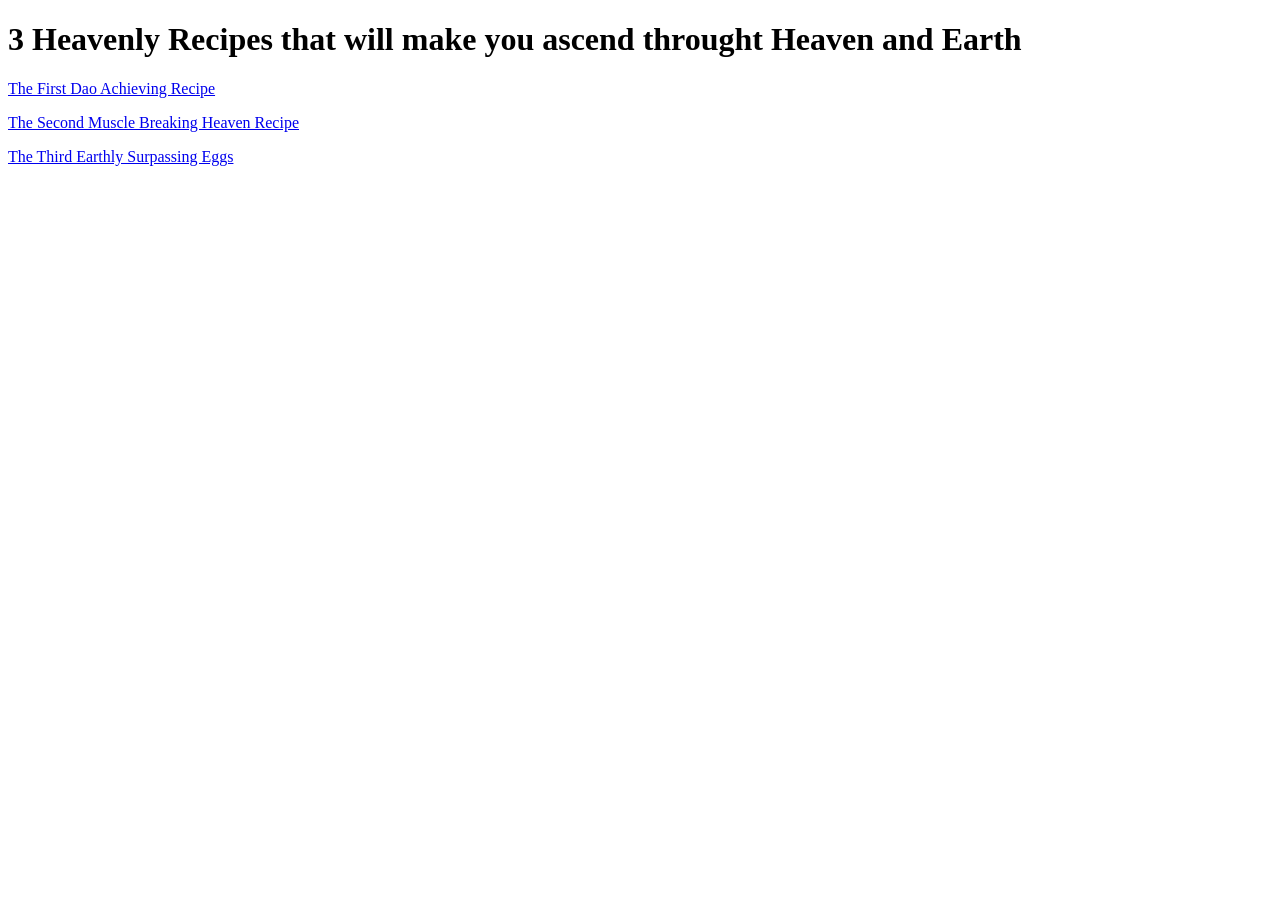
==== index.html @ 9cbdebe7 "LAYOUT" ====
<!DOCTYPE html>
<html lang="en">
<head>
    <meta charset="UTF-8">
    <meta name="viewport" content="width=device-width, initial-scale=1.0">
    <title>3 Heavenly Recipes that will make you ascend throught Heaven and Earth</title>
</head>
<body>
    <h1>3 Heavenly Recipes that will make you ascend throught Heaven and Earth</h1>

    <p><a href = "./recipes/wonton.html" target = "_blank" rel="noreferrer">The First Dao Achieving Recipe</p>

    <p><a href = "./recipes/aminoacids.html" target = "_blank" rel="noreferrer">The Second Muscle Breaking Heaven Recipe</p>

    <p><a href = "./recipes/eggs.html" target = "_blank" rel="noreferrer">The Third Earthly Surpassing Eggs</p>
</body>
</html>
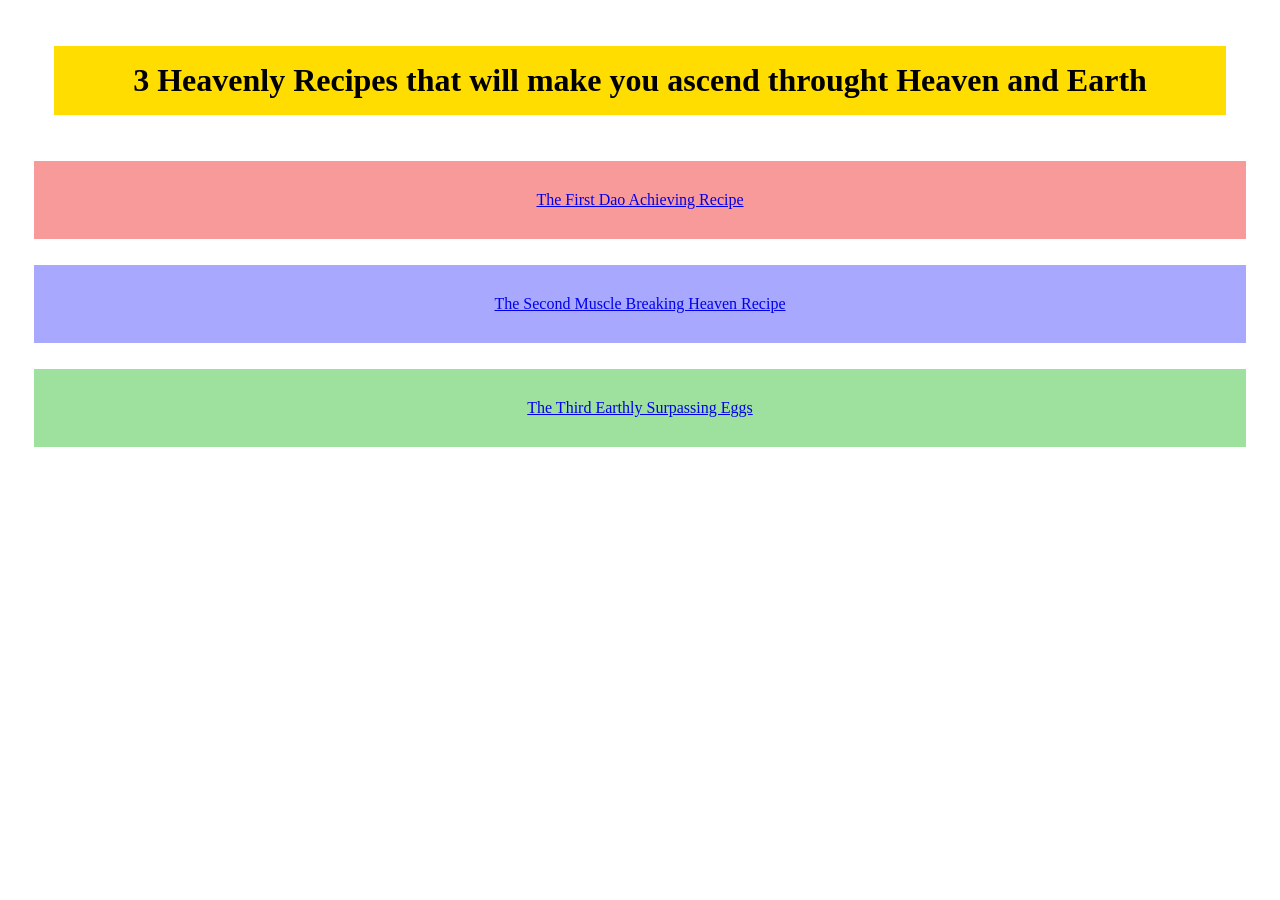
==== commit 8c677ad0: "recipee css styes" ====
--- a/index.html
+++ b/index.html
@@ -3,15 +3,16 @@
 <head>
     <meta charset="UTF-8">
     <meta name="viewport" content="width=device-width, initial-scale=1.0">
+    <link rel = "stylesheet" href = "styles.css">
     <title>3 Heavenly Recipes that will make you ascend throught Heaven and Earth</title>
 </head>
 <body>
-    <h1>3 Heavenly Recipes that will make you ascend throught Heaven and Earth</h1>
+    <h1 class = "title">3 Heavenly Recipes that will make you ascend throught Heaven and Earth</h1>
 
-    <p><a href = "./recipes/wonton.html" target = "_blank" rel="noreferrer">The First Dao Achieving Recipe</p>
+    <p class = "one"><a href = "./recipes/wonton.html" target = "_blank" rel="noreferrer">The First Dao Achieving Recipe</p>
 
-    <p><a href = "./recipes/aminoacids.html" target = "_blank" rel="noreferrer">The Second Muscle Breaking Heaven Recipe</p>
+    <p class = "two"><a href = "./recipes/aminoacids.html" target = "_blank" rel="noreferrer">The Second Muscle Breaking Heaven Recipe</p>
 
-    <p><a href = "./recipes/eggs.html" target = "_blank" rel="noreferrer">The Third Earthly Surpassing Eggs</p>
+    <p class = "three"><a href = "./recipes/eggs.html" target = "_blank" rel="noreferrer">The Third Earthly Surpassing Eggs</p>
 </body>
 </html>
--- a/styles.css
+++ b/styles.css
@@ -0,0 +1,30 @@
+.title{
+    background-color: rgb(255, 221, 0);
+    margin: 46px;
+    text-align: center;
+    padding:16px;
+}
+.one {
+    text-align: center;
+    background-color: rgb(248, 154, 154);
+    padding: 12px;
+    margin: 26px;
+    padding-bottom: 30px;
+    padding-top: 30px;
+}
+.two {
+    text-align: center;
+    background-color: rgb(168, 168, 255);
+    padding: 12px;
+    margin: 26px;
+    padding-bottom: 30px;
+    padding-top: 30px;
+}
+.three {
+    text-align: center;
+    background-color: rgb(158, 224, 158);
+    padding: 12px;
+    margin: 26px;
+    padding-bottom: 30px;
+    padding-top: 30px;
+}
